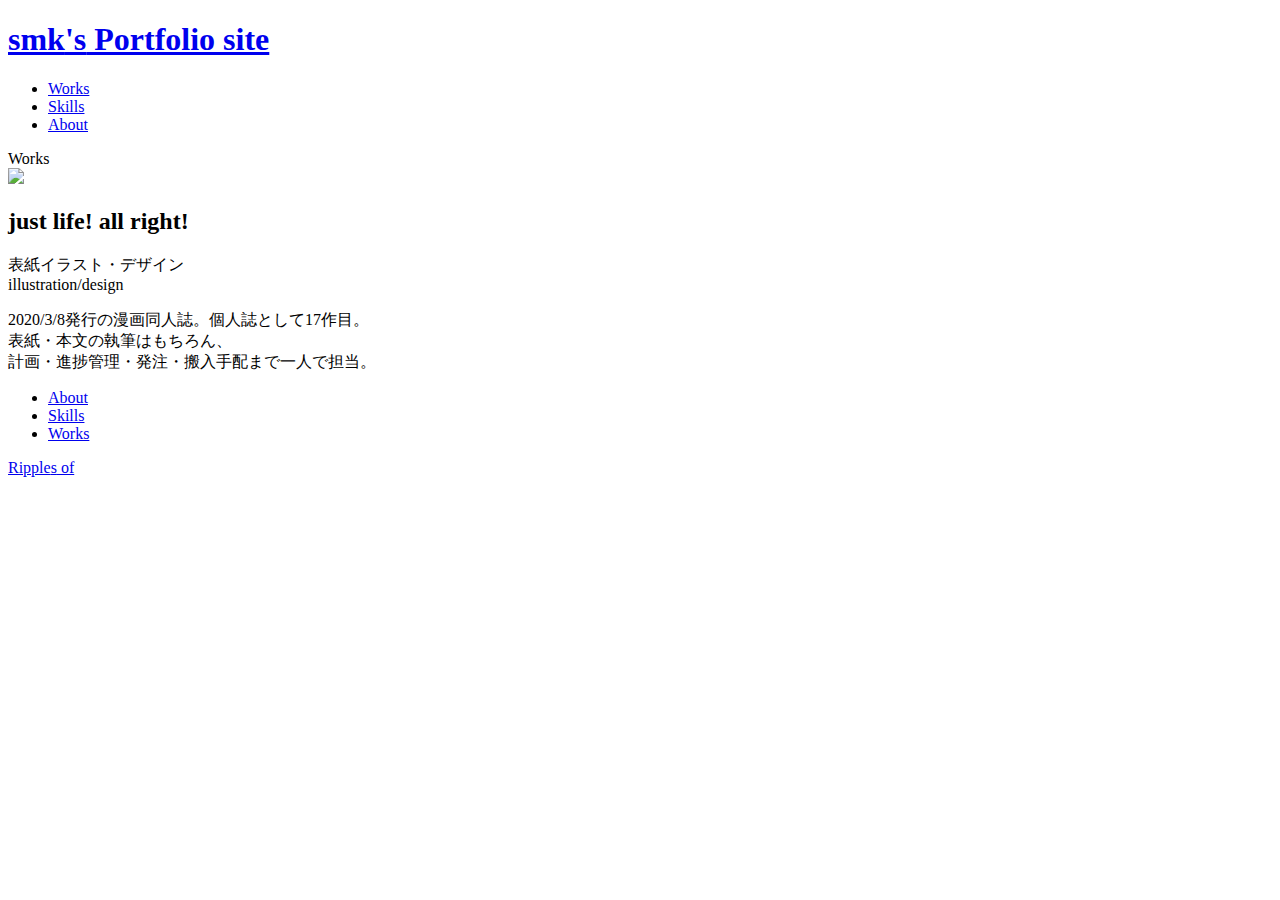
==== illust_02.html @ decaf97c "更新テスト" ====
<!DOCTYPE html>
<html>
  <head>
    <meta charset="utf-8">
    <title>Ripples of</title>
    <link rel="stylesheet" href="style-works.css">
    <link href="https://fonts.googleapis.com/css?family=Noto+Serif+JP&display=swap" rel="stylesheet">
  </head>

  <body>
    <div class="header">
      <a id="no-color-link" href="https://smkrar.github.io/"><h1 class="header-logo">smk<span>'s</span> Portfolio site</h1></a>
      <div class="header-list">
        
        <ul>
          <li><a href="#works">Works</a></li>
          <li><a href="#skills">Skills</a></li>
          <li><a href="link1.html">About</a> </li>
        </ul>
      </div>
    </div>

    <div class="main">
      <hi class="main-title">Wor<span>k</span>s</hi>
      <div class="copy-container">
       <div class="works-sam">
          <img id="works-img" src="img/illust_02.png">
        </div>
        <div class="works-description">
            <h2 class="works-title">just life! all right!</h2>
            <p class="works-caption">
              表紙イラスト・デザイン
              <br>
              <span>illustration/design</span>
            </p>
            2020/3/8発行の漫画同人誌。個人誌として17作目。
            <br>
            表紙・本文の執筆はもちろん、
            <br>
            計画・進捗管理・発注・搬入手配まで一人で担当。
        </div>
      </div>
    </div>

    <div class="footer">
        <div class="footer-list">
            <ul>
              <li><a href="#about">About</a></li>
              <li><a href="#skills">Skills</a></li>
              <li><a href="#works">Works</a> </li>
            </ul>
          </div>
      <div class="footer-logo"><a id="no-color-link" href=index.html>Ripple<span>s</span> of</a></div>
    </div>
    
  </body>
</html>
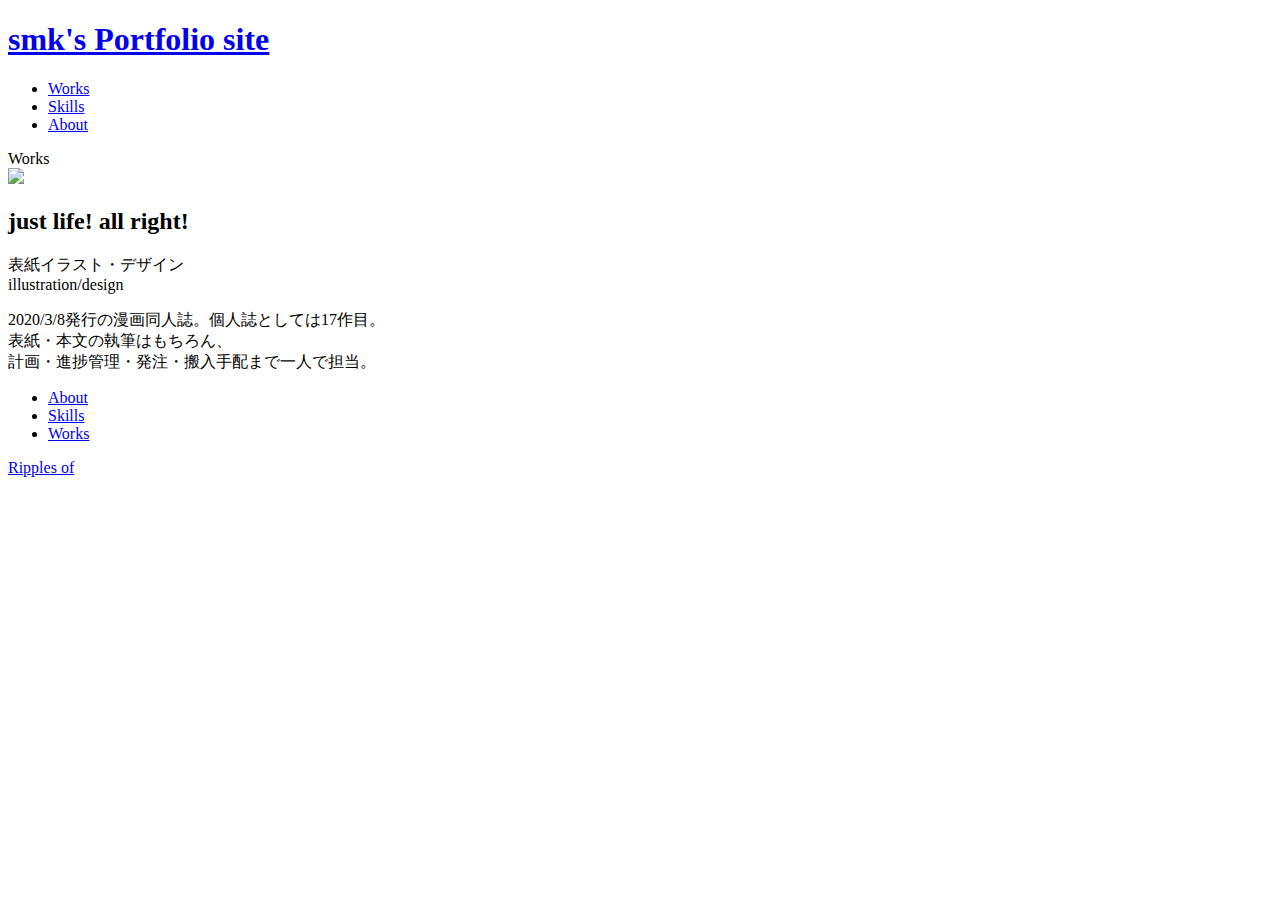
==== commit 38fa2a1a: "うまくいったぽい" ====
--- a/illust_02.html
+++ b/illust_02.html
@@ -24,7 +24,7 @@
       <hi class="main-title">Wor<span>k</span>s</hi>
       <div class="copy-container">
        <div class="works-sam">
-          <img id="works-img" src="img/illust_02.png">
+          <img id="works-img" src="img/illust_02.PNG">
         </div>
         <div class="works-description">
             <h2 class="works-title">just life! all right!</h2>
@@ -33,7 +33,7 @@
               <br>
               <span>illustration/design</span>
             </p>
-            2020/3/8発行の漫画同人誌。個人誌として17作目。
+            2020/3/8発行の漫画同人誌。個人誌としては17作目。
             <br>
             表紙・本文の執筆はもちろん、
             <br>
